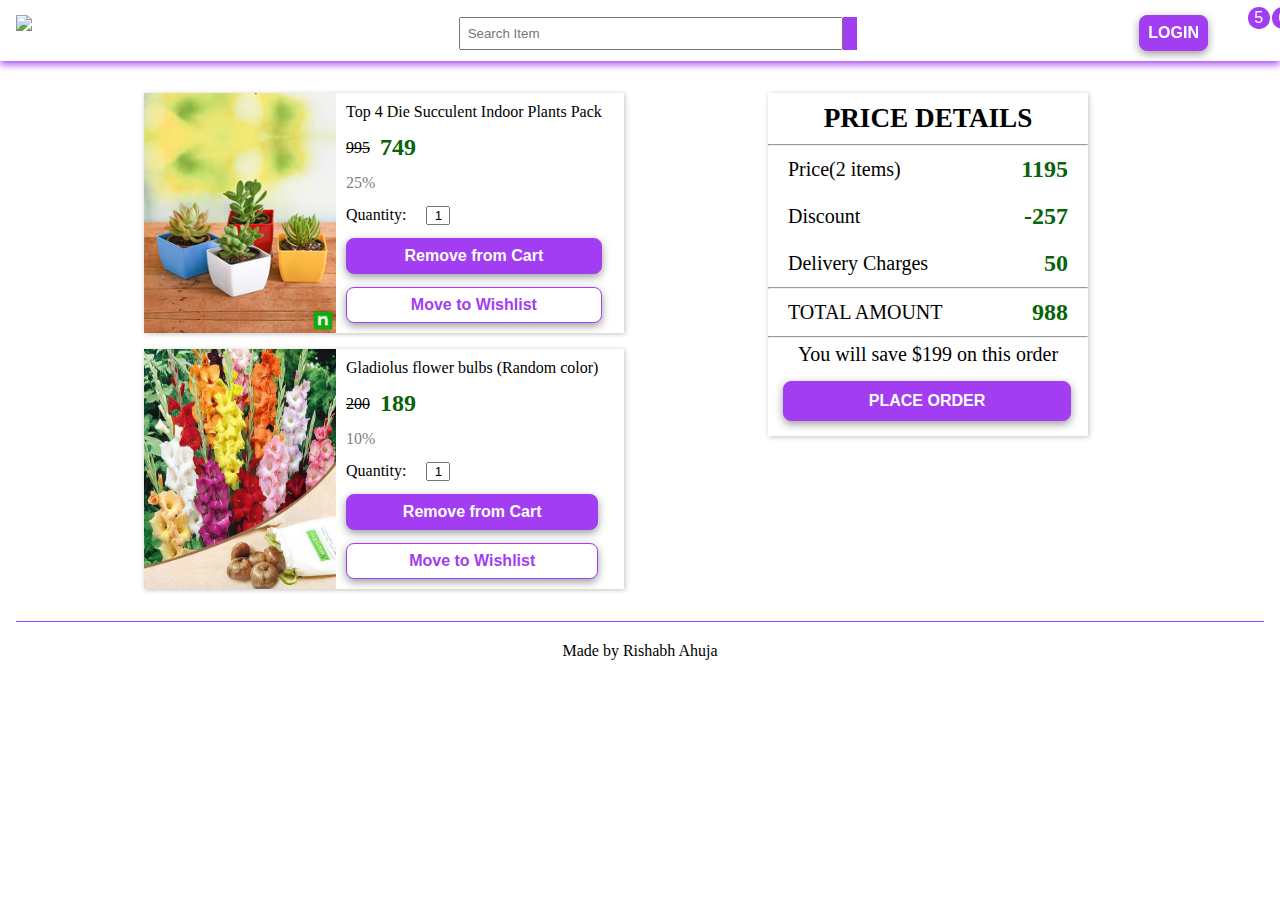
==== cart.html @ 6be38c9b "feat: Cart and Wishlist pages added" ====
<!DOCTYPE html>
<html lang="en">

<head>
    <meta charset="UTF-8">
    <meta http-equiv="X-UA-Compatible" content="IE=edge">
    <meta name="viewport"
        content="width=Images: This component contains responsive image and round image
    Input: This component included standard Input box as well as input with error, success and warning validations., initial-scale=1.0">
    <script src="https://kit.fontawesome.com/e4b1529bdb.js" crossorigin="anonymous"></script>
    <link href="./cart.css" rel="stylesheet" />
    <title>Nursery Mart | Cart</title>
</head>

<body>
    <header>
        <img class="nav-img" src="./assets/logo.PNG" />
        <div class="search">
            <input placeholder="Search Item" class="search-bar" />
            <button class="btn-search">
                <i class="fas fa-search"></i>
            </button>
        </div>
        <div class="icons">
            <button class="login btn primary-solid-btn">LOGIN</button>
            <button class="icon-btn btn-no-decor">
                <i class="far fa-2x fa-heart"></i>
                <div class="badge-right badge-text badge-round">5</div>
            </button>
            <button class="icon-btn btn-no-decor">
                <i class="fas fa-2x fa-shopping-cart"></i>
                <div class="badge-right badge-text badge-round">6</div>
            </button>
        </div>
    </header>
    <main>
        <aside class="cart-items">
            <div class="horizontal-card">
                <img class="img-card-horizontal" src="Assets/Indoor/4-succulents-indoor.jpg" alt="Socculent Plants" loading="lazy"/>
                <div class="card-horizontal-desc">
                    <p>Top 4 Die Succulent Indoor Plants Pack</p>
                    <div class="horizontal-price"><span class="stroked-price"><i
                                class="fas ruppee-stroke fa-rupee-sign"></i> 995</span>
                        <span class="actual-price bold"><i class="fas ruppee fa-rupee-sign"></i> 749</span></div>
                    <div class="disc-percent">25%</div>
                    <div class="quantity-cart-item">Quantity:
                        <button class="btn-no-decor"><i class="fas fa-minus-circle"></i></button>
                        <input class="input-quantity" min="1" value="1" />
                        <button class="btn-no-decor"><i class="fas fa-plus-circle"></i></button>
                    </div>
                    <button class="btn primary-solid-btn">Remove from Cart</button>
                    <button class="btn secondary-solid-btn">Move to Wishlist</button>
                </div>
            </div>
            <div class="horizontal-card">
                <img class="img-card-horizontal" src="Assets/Outdoor/gladiolus-random-color.jpg" alt="Gladiolus flower" loading="lazy"/>
                <div class="card-horizontal-desc">
                    <p>Gladiolus flower bulbs (Random color)</p>
                    <div class="horizontal-price"><span class="stroked-price"><i
                                class="fas ruppee-stroke fa-rupee-sign"></i> 200</span>
                        <span class="actual-price bold"><i class="fas ruppee fa-rupee-sign"></i> 189</span></div>
                    <div class="disc-percent">10%</div>
                    <div class="quantity-cart-item">Quantity:
                        <button class="btn-no-decor"><i class="fas fa-minus-circle"></i></button>
                        <input class="input-quantity" min="1" value="1" />
                        <button class="btn-no-decor"><i class="fas fa-plus-circle"></i></button>
                    </div>
                    <button class="btn primary-solid-btn">Remove from Cart</button>
                    <button class="btn secondary-solid-btn">Move to Wishlist</button>
                </div>
            </div>
        </aside>
        <aside class="cart-bill">
            <div class="bill-menu">
                <h1>PRICE DETAILS</h1>
                <hr>
                <div>
                    <div class="bill-desc">Price(2 items)</div>
                    <div class="actual-price bold"><i class="fas ruppee fa-rupee-sign"></i>1195</div>
                </div>
                <div>
                    <div class="bill-desc">Discount</div>
                    <div class="actual-price bold">-<i class="fas ruppee fa-rupee-sign"></i>257</div>
                </div>
                <div>
                    <div class="bill-desc">Delivery Charges</div>
                    <div class="actual-price bold"><i class="fas ruppee fa-rupee-sign"></i>50</div>
                </div>
                <hr>
                <div>
                    <div class="bill-desc">TOTAL AMOUNT</div>
                    <div class="actual-price bold"><i class="fas ruppee fa-rupee-sign"></i>988</div>
                </div>
                <hr>
                <p class="bill-desc">You will save $199 on this order</p>
                <button class="btn primary-solid-btn">PLACE ORDER</button>
            </div>
        </aside>
    </main>

    <footer>
        <div class="footer-text">Made by Rishabh Ahuja</div>
        <div class="footer-links">
            <a src="https://github.com/Rishabh-078">
                <i class="fab fa-github"></i>
            </a>
            <a src="https://twitter.com/Rishabh_0708">
                <i class="fab fa-twitter"></i>
            </a>
            <a src="https://www.linkedin.com/in/rishabhahuja07/">
                <i class="fab fa-linkedin"></i>
            </a>
        </div>
    </footer>
</body>

</html>
---- cart.css ----
@import "./style/header.css";
@import "./style/footer.css";
@import "./style/cards.css";

* {
    padding: 0;
    margin: 0;
    box-sizing: border-box;
}

:root {
    --primary-color: #a23df1;
    --secondary-color: white;
    --tertiary-color: grey;
    --primary-color-b: #D2A0F8;
    --quaternary-color: rgb(8, 100, 8);
    --shadow-color: rgb(0 0 0 / 40%);
}

button{
    cursor: pointer;
}

main{
    display: grid;
    grid-template-columns: 55vw 1fr;
    grid-template-areas: "cart-items cart-bill";
    margin: 2rem;
    gap: 2rem;
}

.cart-items{
    grid-area: cart-items;
    margin: auto;
    width: 30rem;
    display: grid;
    gap: 1rem;
}

.cart-bill{
    grid-area: cart-bill;
}

.bill-menu{
    width: 20rem;
    box-shadow: rgb(0 0 0 / 24%) 1px 1px 5px;
}

.bill-menu h1{
    display: flex;
    place-content: center;
    padding: 10px;
    font-size: 1.7rem;
}

.bill-menu div{
    display: flex;
    justify-content: space-between;
    align-items: center;
    padding: 5px 10px;
}

.bill-desc{
    font-size: 1.25rem;
    display: flex;
    justify-content: center;
    padding-top: 5px;
}

.bill-menu button{
    width: 90%;
    padding: 10px;
    margin: 15px;
}

.bold{
    font-weight: 700;
}
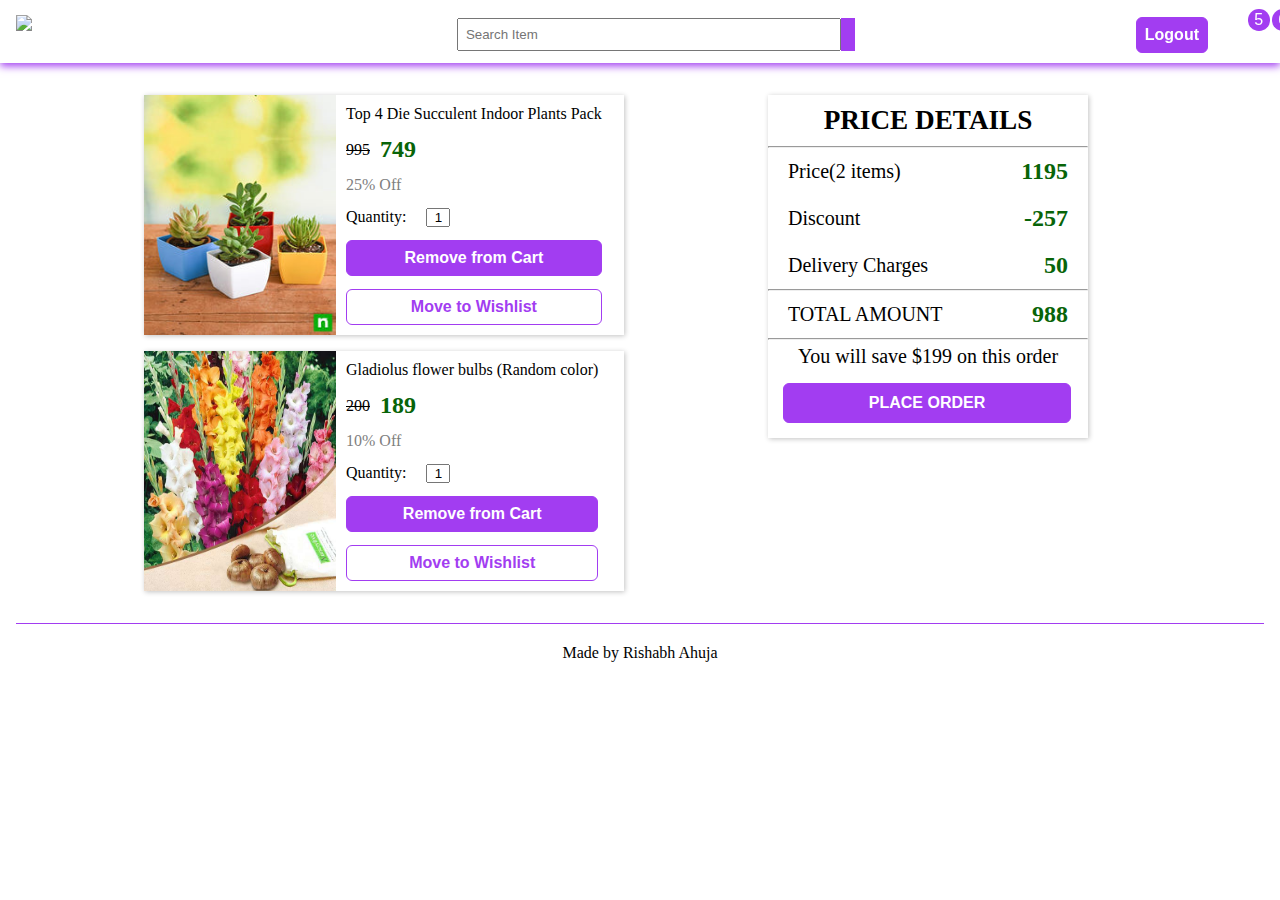
==== commit a0190eae: "feat: authentication added" ====
--- a/cart.html
+++ b/cart.html
@@ -22,27 +22,34 @@
             </button>
         </div>
         <div class="icons">
-            <button class="login btn primary-solid-btn">LOGIN</button>
+            <a class="text-no-decor" href="./login.html"> 
+            <button class="login btn primary-solid-btn">
+                Logout</button></a>
             <button class="icon-btn btn-no-decor">
-                <i class="far fa-2x fa-heart"></i>
-                <div class="badge-right badge-text badge-round">5</div>
+                <a href="./wishlist.html">
+                    <i class="far fa-2x fa-heart"></i>
+                    <div class="badge-right badge-text badge-round">5</div>
+                </a>
             </button>
             <button class="icon-btn btn-no-decor">
-                <i class="fas fa-2x fa-shopping-cart"></i>
-                <div class="badge-right badge-text badge-round">6</div>
+                <a href="./cart.html">
+                    <i class="fas fa-2x fa-shopping-cart"></i>
+                    <div class="badge-right badge-text badge-round">6</div>
+                </a>
             </button>
         </div>
     </header>
     <main>
         <aside class="cart-items">
             <div class="horizontal-card">
-                <img class="img-card-horizontal" src="Assets/Indoor/4-succulents-indoor.jpg" alt="Socculent Plants" loading="lazy"/>
+                <img class="img-card-horizontal" src="Assets/Indoor/4-succulents-indoor.jpg" alt="Socculent Plants"
+                    loading="lazy" />
                 <div class="card-horizontal-desc">
                     <p>Top 4 Die Succulent Indoor Plants Pack</p>
                     <div class="horizontal-price"><span class="stroked-price"><i
                                 class="fas ruppee-stroke fa-rupee-sign"></i> 995</span>
                         <span class="actual-price bold"><i class="fas ruppee fa-rupee-sign"></i> 749</span></div>
-                    <div class="disc-percent">25%</div>
+                    <div class="disc-percent">25% Off</div>
                     <div class="quantity-cart-item">Quantity:
                         <button class="btn-no-decor"><i class="fas fa-minus-circle"></i></button>
                         <input class="input-quantity" min="1" value="1" />
@@ -53,13 +60,14 @@
                 </div>
             </div>
             <div class="horizontal-card">
-                <img class="img-card-horizontal" src="Assets/Outdoor/gladiolus-random-color.jpg" alt="Gladiolus flower" loading="lazy"/>
+                <img class="img-card-horizontal" src="Assets/Outdoor/gladiolus-random-color.jpg" alt="Gladiolus flower"
+                    loading="lazy" />
                 <div class="card-horizontal-desc">
                     <p>Gladiolus flower bulbs (Random color)</p>
                     <div class="horizontal-price"><span class="stroked-price"><i
                                 class="fas ruppee-stroke fa-rupee-sign"></i> 200</span>
                         <span class="actual-price bold"><i class="fas ruppee fa-rupee-sign"></i> 189</span></div>
-                    <div class="disc-percent">10%</div>
+                    <div class="disc-percent">10% Off</div>
                     <div class="quantity-cart-item">Quantity:
                         <button class="btn-no-decor"><i class="fas fa-minus-circle"></i></button>
                         <input class="input-quantity" min="1" value="1" />
--- a/cart.css
+++ b/cart.css
@@ -15,10 +15,6 @@
     --primary-color-b: #D2A0F8;
     --quaternary-color: rgb(8, 100, 8);
     --shadow-color: rgb(0 0 0 / 40%);
-}
-
-button{
-    cursor: pointer;
 }
 
 main{
